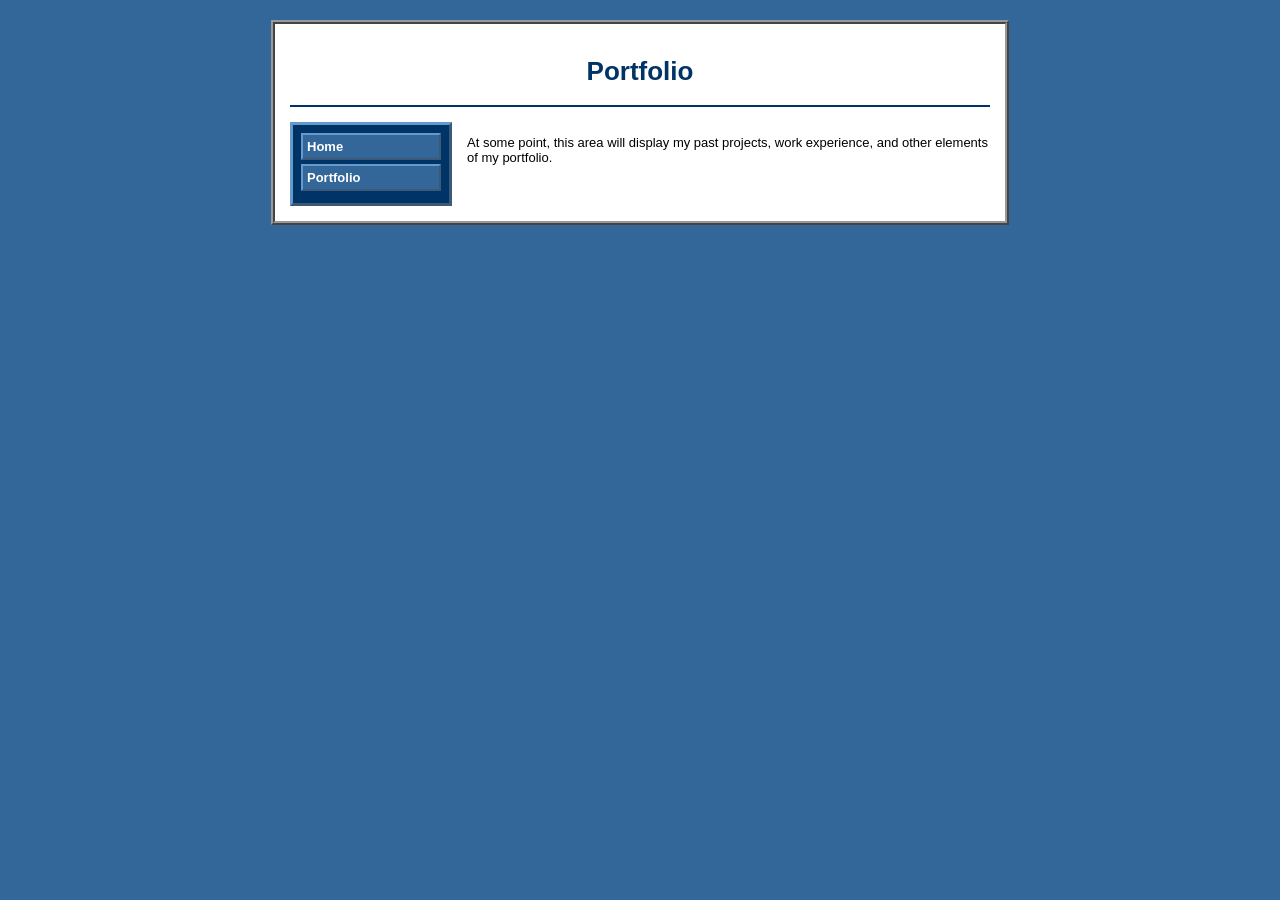
==== portfolio.html @ e3fb6c0b "Added navigation sidebar, prototype portfolio page" ====
<!DOCTYPE html>
<html>
    <head>
        <meta charset="UTF-8">
        <title>Joseph Gorsuch</title>
        <link rel="stylesheet" href="css/style.css">
    </head>
    <body>
        <div id="page">
            <div id="header">
                <h1>Portfolio</h1>
            </div>

            <div id="layout">
                <div id="sidebar">
                    <a href="index.html">Home</a>
                    <a href="portfolio.html">Portfolio</a>
                </div>
            
            
                <div id="content">
                    <p>At some point, this area will display my past projects, work experience, and other elements of my portfolio.</p>
                </div>
            </div>
        </div>  
    </body>
</html>
---- css/style.css ----
body {
    background-color: #336699;
    font-family: Verdana, Arial, sans-serif;
    font-size: 13px;
}

#page {
    width: 700px;
    margin: 20px auto;
    background-color: #ffffff;
    border: 4px ridge #999999;
    padding: 15px;
}

#header {
    border-bottom: 2px solid #003366;
    margin-bottom: 15px;
}

#layout {
    display: flex;
    gap: 15px;
}

#sidebar {
    width: 140px;
    background-color: #003366;
    border: 3px outset #6699cc;
    padding: 8px;
}

#sidebar a {
    display: block;
    color: #ffffff;
    font-weight: bold;
    padding: 4px;
    margin-bottom: 4px;
    background-color: #336699;
    border: 2px outset #6699cc;
    text-decoration: none;
}

#sidebar a:hover {
    border-style: inset;
}

#content {
    flex: 1;
}

h1 {
    color: #003366;
    text-align: center;
}

a {
    color: #0000ee;
}
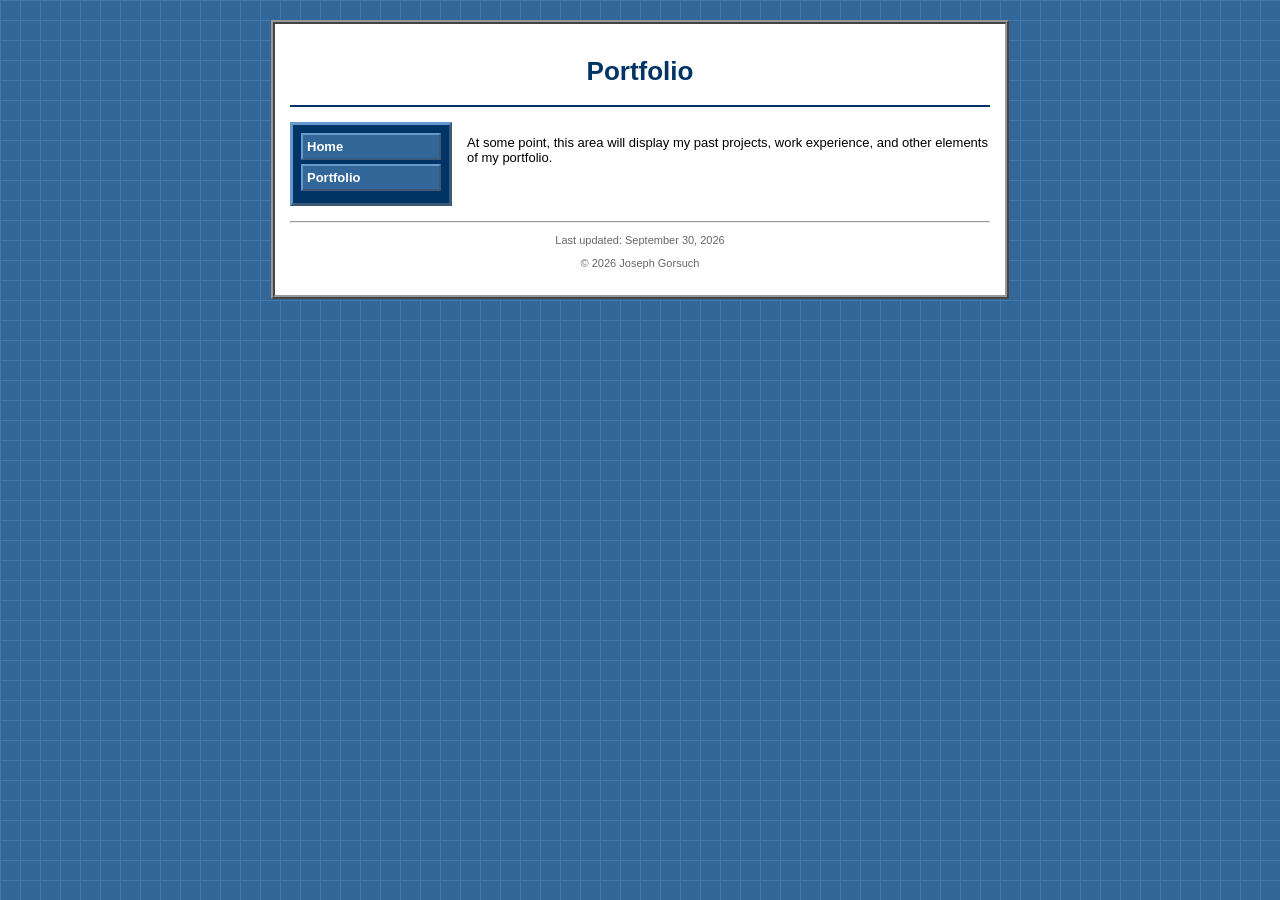
==== commit 0717e731: "Added footer, Background, and formatting" ====
--- a/portfolio.html
+++ b/portfolio.html
@@ -2,7 +2,7 @@
 <html>
     <head>
         <meta charset="UTF-8">
-        <title>Joseph Gorsuch</title>
+        <title>Portfolio - Joseph Gorsuch</title>
         <link rel="stylesheet" href="css/style.css">
     </head>
     <body>
@@ -22,6 +22,12 @@
                     <p>At some point, this area will display my past projects, work experience, and other elements of my portfolio.</p>
                 </div>
             </div>
+
+            <div id="footer">
+                <hr>
+                <p>Last updated: September 30, 2026</p>
+                <p>&copy; 2026 Joseph Gorsuch</p>
+            </div>
         </div>  
     </body>
 </html>
--- a/css/style.css
+++ b/css/style.css
@@ -1,7 +1,15 @@
 body {
     background-color: #336699;
+    background-image:
+        linear-gradient(#4477aa 1px, transparent 1px),
+        linear-gradient(90deg, #4477aa 1px, transparent 1px);
+    background-size: 20px 20px;
     font-family: Verdana, Arial, sans-serif;
     font-size: 13px;
+    
+    /*background-color: #336699;
+    font-family: Verdana, Arial, sans-serif;
+    font-size: 13px; */
 }
 
 #page {
@@ -44,6 +52,13 @@
     border-style: inset;
 }
 
+#footer {
+    text-align: center;
+    font-size: 11px;
+    color: #666666;
+    margin-top: 15px;
+}
+
 #content {
     flex: 1;
 }
@@ -53,6 +68,14 @@
     text-align: center;
 }
 
+h2 {
+    background-color: #003366;
+    color: #ffffff;
+    font-size: 14px;
+    padding: 3px 6px;
+    border-left: 5px solid #ff9900;
+}
+
 a {
     color: #0000ee;
 }
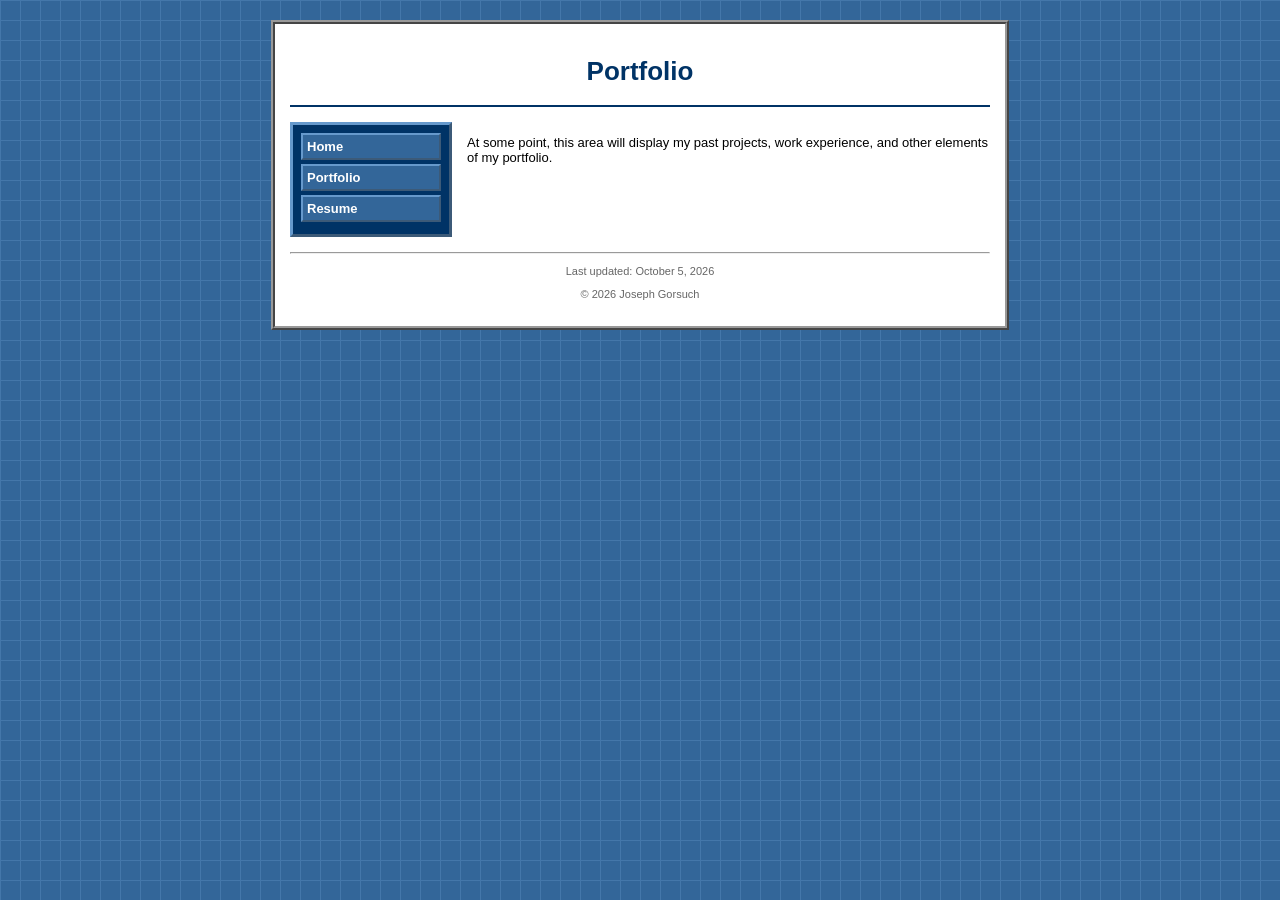
==== commit 28eee6e7: "Adding placeholder resume page & pdf upload" ====
--- a/portfolio.html
+++ b/portfolio.html
@@ -15,6 +15,7 @@
                 <div id="sidebar">
                     <a href="index.html">Home</a>
                     <a href="portfolio.html">Portfolio</a>
+                    <a href="resume.html">Resume</a>
                 </div>
             
             
@@ -25,7 +26,7 @@
 
             <div id="footer">
                 <hr>
-                <p>Last updated: September 30, 2026</p>
+                <p>Last updated: October 5, 2026</p>
                 <p>&copy; 2026 Joseph Gorsuch</p>
             </div>
         </div>  
--- a/css/style.css
+++ b/css/style.css
@@ -6,10 +6,6 @@
     background-size: 20px 20px;
     font-family: Verdana, Arial, sans-serif;
     font-size: 13px;
-    
-    /*background-color: #336699;
-    font-family: Verdana, Arial, sans-serif;
-    font-size: 13px; */
 }
 
 #page {
@@ -59,6 +55,32 @@
     margin-top: 15px;
 }
 
+table {
+    width: 100%;
+    border-collapse: collapse;
+    margin-bottom: 15px;
+
+}
+
+th {
+    background-color: #6699cc;
+    color: #ffffff;
+    text-align: left;
+    padding: 4px;
+    border: 1px solid #003366;
+}
+
+td {
+    padding: 4px;
+    border: 1px solid #99aacc;
+    vertical-align: top;
+}
+
+tr:nth-child(even) td {
+    background-color: #eef3fa;
+}
+
+
 #content {
     flex: 1;
 }
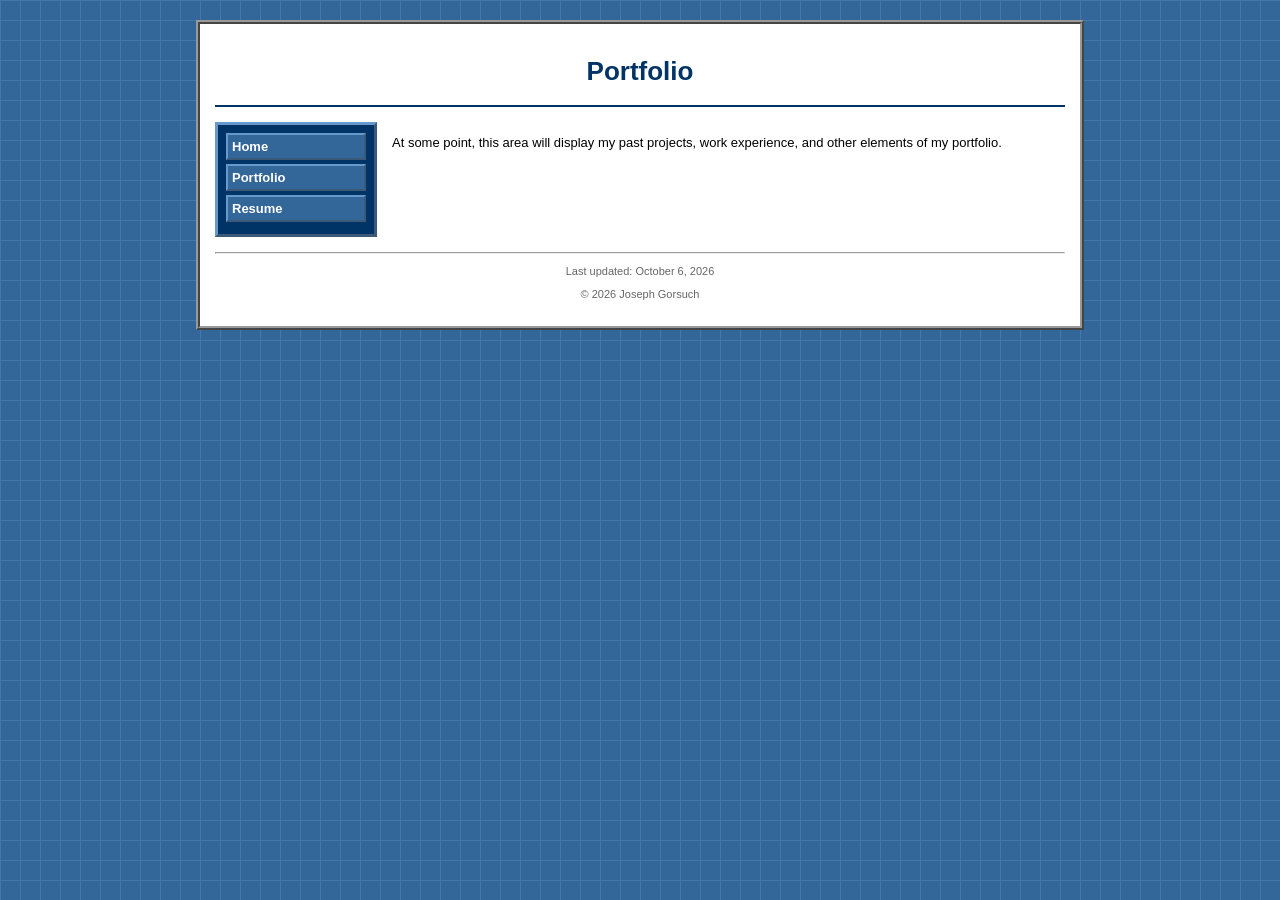
==== commit feb55de8: "Full content & formatting update to resume page" ====
--- a/portfolio.html
+++ b/portfolio.html
@@ -26,7 +26,7 @@
 
             <div id="footer">
                 <hr>
-                <p>Last updated: October 5, 2026</p>
+                <p>Last updated: October 6, 2026</p>
                 <p>&copy; 2026 Joseph Gorsuch</p>
             </div>
         </div>  
--- a/css/style.css
+++ b/css/style.css
@@ -9,7 +9,7 @@
 }
 
 #page {
-    width: 700px;
+    width: 850px;
     margin: 20px auto;
     background-color: #ffffff;
     border: 4px ridge #999999;
@@ -101,3 +101,15 @@
 a {
     color: #0000ee;
 }
+
+li {
+    margin-bottom: 4px;
+}
+
+.reslist {
+    margin-top: 3px;
+    margin-bottom: 3px;
+    font-size: 12px;
+    padding-left: 18px;
+}
+
